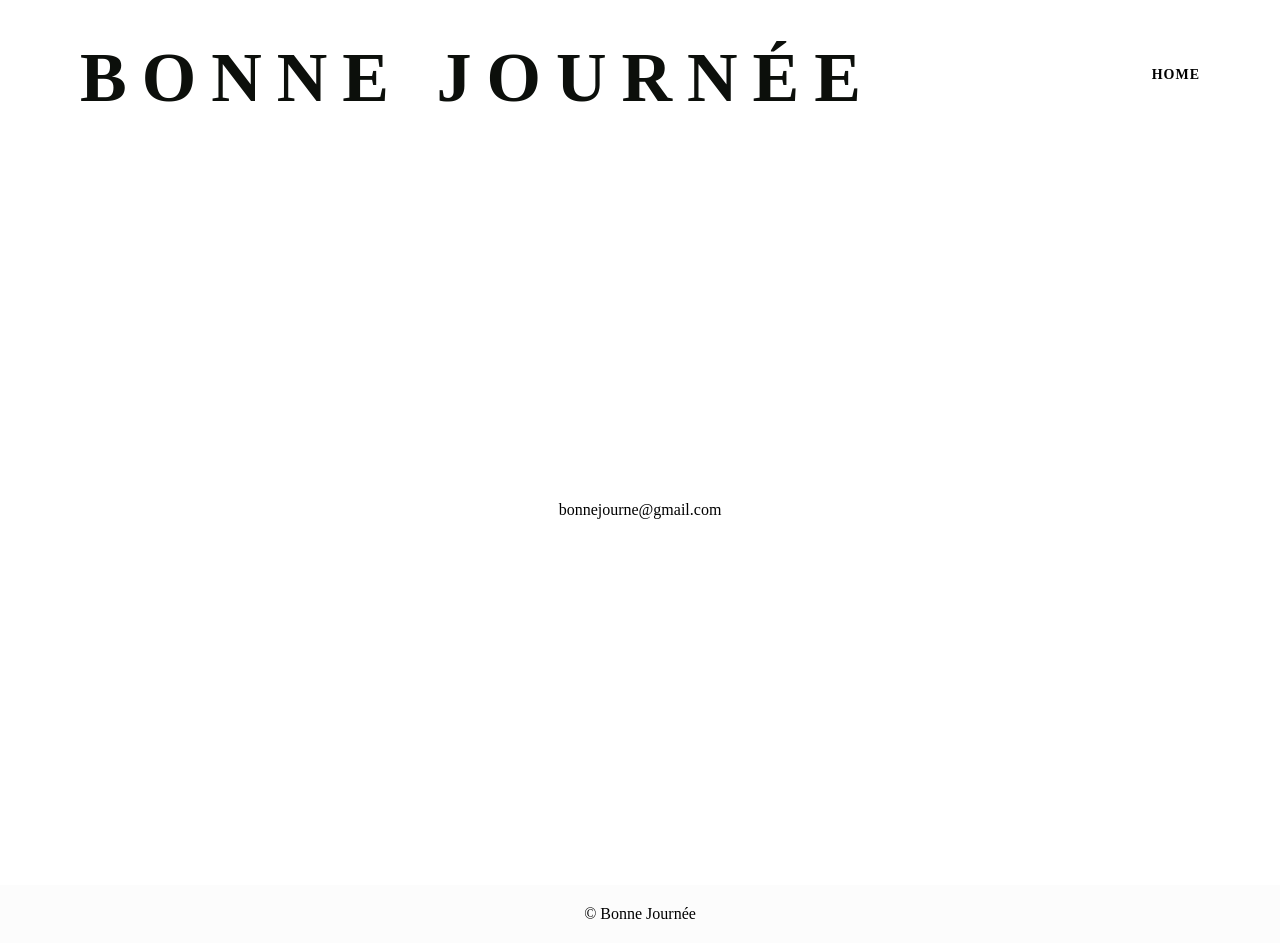
==== contact.html @ a4601485 "Alterando espaçamento das imagens" ====
<!DOCTYPE html>
<html lang="pt-br">
<head>
    <meta charset="UTF-8">
    <meta name="viewport" content="width=device-width, initial-scale=1.0">
    <title> CONTACT | Bonne Journée </title>

    <link rel="stylesheet" href="style.css">
</head>
<body>

    <header class="navbar">
        <h1 class="logo"> BONNE JOURNÉE </h1>

        <nav class="menu">
            <a href="index.html">HOME</a>
        </nav>
    </header>

    <section class="contact-container">
    <p>bonnejourne@gmail.com</p>
    </section>


    <!-- FOOTER -->
    <footer>
        <p>© Bonne Journée </p>
    </footer>

</body>
</html>
---- style.css ----
/* Reset básico */
* {
    margin: 0;
    padding: 0;
    box-sizing: border-box;
}

body {
    display: flex;
    flex-direction: column;
    min-height: 100vh; /* Faz com que a página ocupe 100% da altura da tela */
}

/* NAVBAR */
.navbar {
    width: 100%;
    padding: 40px 80px 20px 80px;
    display: flex;
    justify-content: space-between;
    align-items: flex-start;
}

/* TÍTULO */
.logo {
    font-size: 70px;
    font-weight: 700;
    letter-spacing: 15px;
    color: #0c0f0b;
    line-height: 75px;
}

/* MENU */
.menu {
    margin-top: 25px;
}

.menu a {
    text-decoration: none;
    color: black;
    font-size: 14px;
    font-weight: 600;
    margin-left: 25px;
    letter-spacing: 1px;
    transition: opacity 0.3s ease;
}

.menu a:hover {
    opacity: 0.6;
}

.gallery {
    column-count: 3;        /* número de colunas */
    column-gap: 20px;       /* espaçamento entre colunas */
    padding: 30px;
}

.img-box {
    width: 100%;
    margin-bottom: 20px;
    border-radius: 4px;
    display: block;
}

/* PÁGINA DE CONTATO CENTRALIZADA */
.contact-container {
    width: 100%;
    height: calc(100vh - 150px); /* deixa espaço para a navbar */
    
    display: flex;
    flex-direction: column;
    justify-content: center;   /* centraliza vertical */
    align-items: center;       /* centraliza horizontal */
    text-align: center;
}


.contact-container h2 {
    font-size: 40px;
    margin-bottom: 20px;
    letter-spacing: 3px;
}

footer {
    margin-top: auto; /* Faz com que o footer vá para o final da página */
    text-align: center;
    padding: 20px 0;
    font-size: 16px;
    background-color: #f8f8f867;
}

/* RESPONSIVIDADE */
@media (max-width: 900px) {
    .logo {
        font-size: 45px;
        letter-spacing: 10px;
        line-height: 50px;
    }

    .navbar {
        padding: 20px 40px;
    }

    .menu a {
        margin-left: 15px;
        font-size: 13px;
    }

    .img-box {
        width: 100%;
    }

    .gallery {
        flex-direction: column;
        padding: 20px;
    }
}

@media (max-width: 600px) {
    .logo {
        font-size: 32px;
        letter-spacing: 5px;
    }
}

@media (max-width: 900px) {
    .gallery {
        column-count: 2;
    }
}

@media (max-width: 600px) {
    .gallery {
        column-count: 1;
    }
}
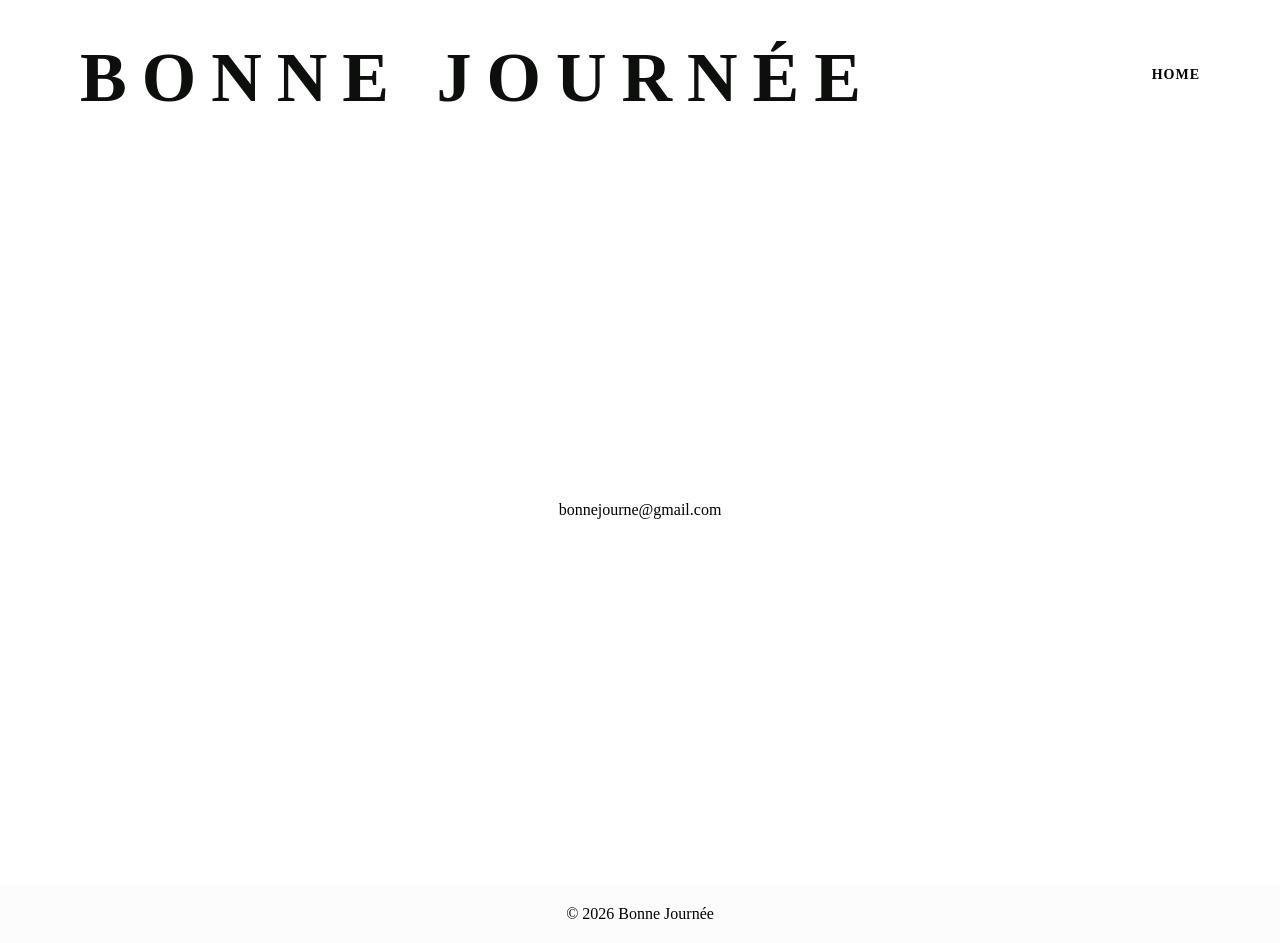
==== commit 250bbdf3: "add publication date" ====
--- a/contact.html
+++ b/contact.html
@@ -24,7 +24,7 @@
 
     <!-- FOOTER -->
     <footer>
-        <p>© Bonne Journée </p>
+        <p>© 2026 Bonne Journée </p>
     </footer>
 
 </body>
